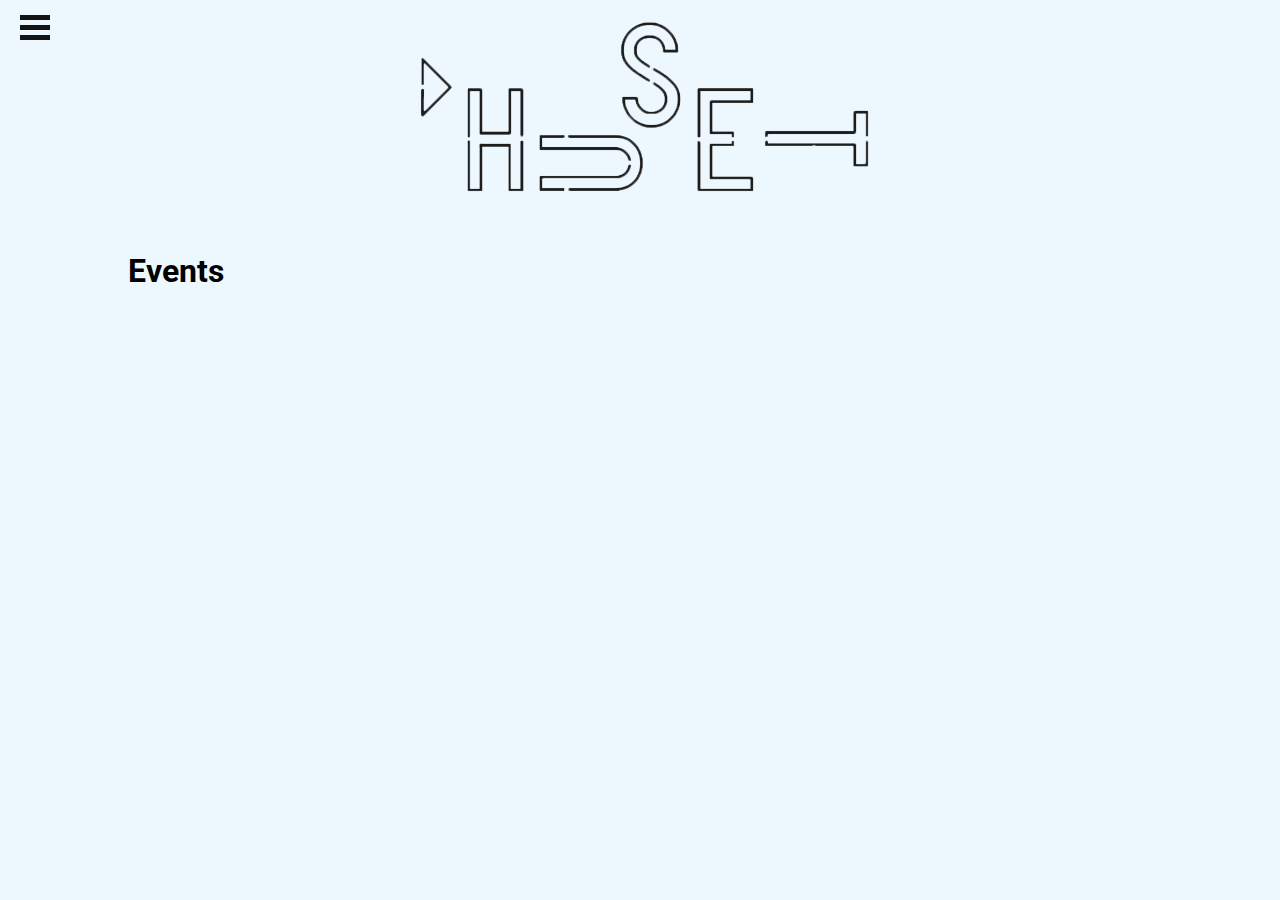
==== index.html @ 37da522d "menu, fluid grids, sorting by categories" ====
<!DOCTYPE html>
<html lang="">
<head>
    <meta charset="utf-8">
    <meta name="viewport" content="width=device-width, initial-scale=1.0">
    <link rel="stylesheet" href="style.css">
    <link href="https://fonts.googleapis.com/css?family=Roboto:500" rel="stylesheet">
    <title>Huset-CPH</title>
</head>

    <body>


        <div id="sidebar">
            <div class="toggle-btn" onclick="toggleSidebar()">
                <span></span>
                <span></span>
                <span></span>
            </div>

            <ul class="menuScroll">
                <li><a href="home.html">Home</a></li>
                <li><a href="index.html">Events</a>
                    <ul id="menu-events"></ul>
                </li>
            </ul>
        </div>

         <header>
            <img id="huset-logo" src="logo-trans.png" alt="Huset-cph-logo">
        </header>

        <div class="grids">

            <h1>Events</h1>

            <main>
                <section id="evtlist">
                    <template id="evttemplate">
                        <article class="event">
                            <h1>TITLE</h1>
                            <h2 class="price"><span></span> kr</h2>
                            <img src="" alt="Picture of the event">
                            <div class="time">Late anyways</div>
                            <div class="date">Date: me</div>
                            <div class="venue">Where you wanna be</div>
                            <div class="description"></div>
                            <li><a class="readmore" href="subpage.html?id=">Read more</a></li>
                        </article>
                    </template>
                </section>
            </main>
        </div>


    </body>


    <script src="main.js"></script>
    <script src="menu.js"></script>
</html>
---- style.css ----
* {
    margin: 0;
    padding: 0;
    font-family: 'Roboto', sans-serif;
}

/* menu */

#sidebar {
    position: fixed;
    width: 250px;
    max-width: 85%;  /* not sure if they shouldn't be reversed*/
    height: 100%;
    background: rgba(0,0,0,0.92);
    left: -250px;
    transition: all 500ms linear;
}

#sidebar.active {
    left: 0px;
}

#sidebar ul li {
    color: #fff;
    list-style: none;
    padding: 15px 20px;
    border-bottom: 1px solid rgba(100,100,100,0.8);
}

ul.menuScroll {
    overflow-y: scroll;
    height: 100%;
}

ul.menuScroll::-webkit-scrollbar {
    width: 0px;  /* remove scrollbar space */
    background: transparent;  /* optional: just make scrollbar invisible */
}

#sidebar .toggle-btn {
    position: absolute;
    left: 270px;
    top: 10px;
}

#sidebar .toggle-btn span {
    display: block;
    width: 30px;
    height: 5px;
    background: rgba(0,0,0,0.92);
    margin: 5px 0px;
}

/**/

body {
    background-color: #EDF8FE;
}

/* Fluid Grids */
.grids {
    width: 80%;
    margin-left: 10%;
}

main section {   /* main section */
    display: grid;
    grid-template-columns: repeat(auto-fill, minmax(16em, 1fr));
    grid-column-gap: 0.5em;
    grid-row-gap: 0.8em;
}

/*main article {
    max-height: 350px;
}*/

article img {
    width: 500px;
    max-width: 100%;
}


/**/
#huset-logo {
    display: block;
    margin: auto;
    max-width: 40%;
}
/**/
article {
    max-height: 400px;
    overflow: hidden;
}

.description {
    max-height: 100px;
    overflow: hidden;
}
/**/

.event {
    border: 3px solid #fff;
    padding: 1.5em;
}

.event .image {
    width: 100px;
    height: 100px;
}
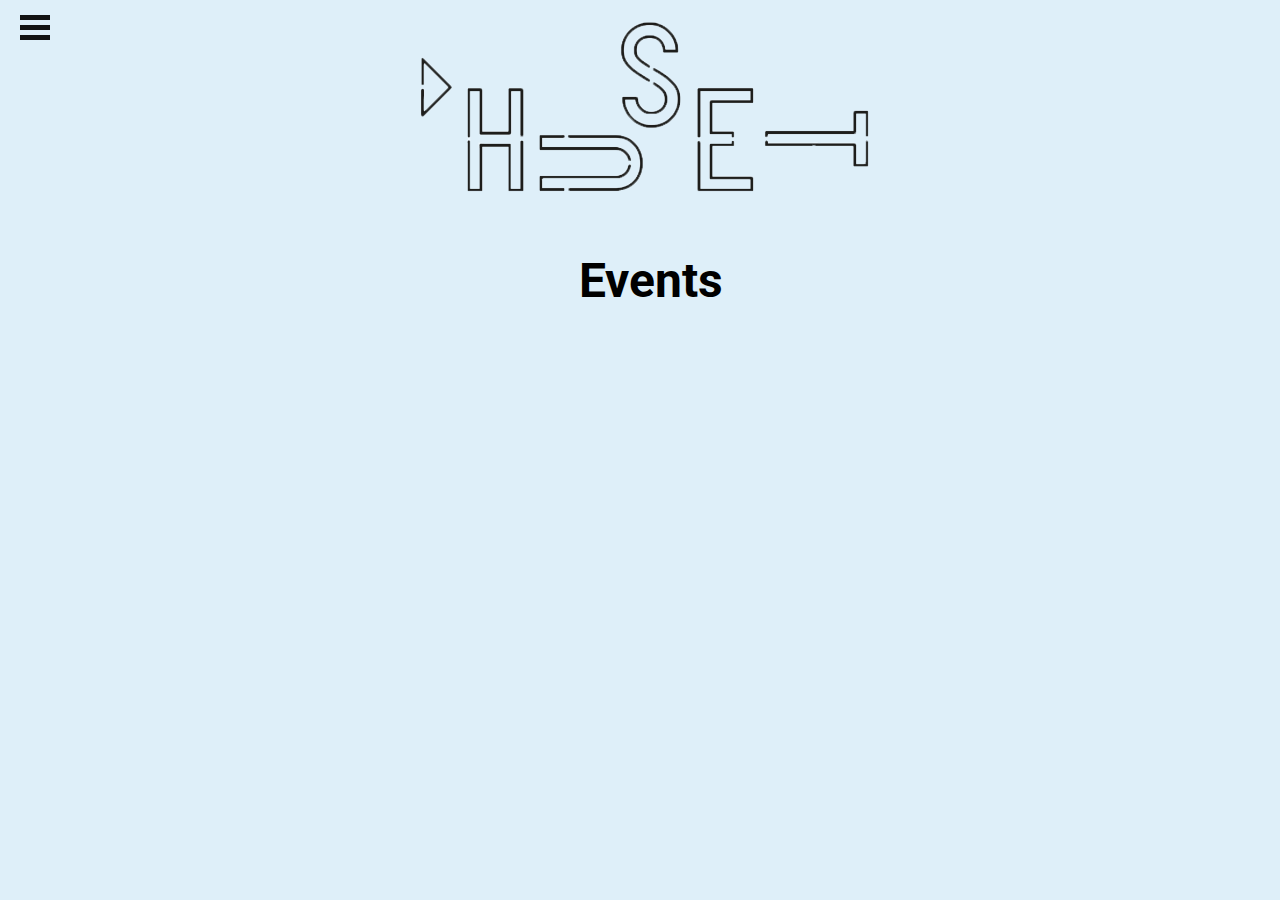
==== commit 55f3215e: "d" ====
--- a/index.html
+++ b/index.html
@@ -5,6 +5,7 @@
     <meta name="viewport" content="width=device-width, initial-scale=1.0">
     <link rel="stylesheet" href="style.css">
     <link href="https://fonts.googleapis.com/css?family=Roboto:500" rel="stylesheet">
+    <link href="https://fonts.googleapis.com/css?family=Roboto:300" rel="stylesheet">
     <title>Huset-CPH</title>
 </head>
 
@@ -32,7 +33,7 @@
 
         <div class="grids">
 
-            <h1>Events</h1>
+            <h1 id="page-title">Events</h1>
 
             <main>
                 <section id="evtlist">
--- a/style.css
+++ b/style.css
@@ -2,6 +2,10 @@
     margin: 0;
     padding: 0;
     font-family: 'Roboto', sans-serif;
+}
+
+body {
+    background-color:  #DEEFF9;
 }
 
 /* menu */
@@ -14,6 +18,7 @@
     background: rgba(0,0,0,0.92);
     left: -250px;
     transition: all 500ms linear;
+    z-index: 10;
 }
 
 #sidebar.active {
@@ -24,7 +29,13 @@
     color: #fff;
     list-style: none;
     padding: 15px 20px;
-    border-bottom: 1px solid rgba(100,100,100,0.8);
+}
+
+#sidebar ul li a {
+    text-decoration: none;
+    text-transform: uppercase;
+    color: #fff;
+    opacity: 0.8;
 }
 
 ul.menuScroll {
@@ -51,11 +62,20 @@
     margin: 5px 0px;
 }
 
-/**/
-
-body {
-    background-color: #EDF8FE;
-}
+#sidebar .bullet {
+    list-style: square;
+    list-style-position: inside;
+    padding-left: 10px;
+}
+
+.menu-icon {
+    width: 30px;
+
+}
+
+/**/
+
+
 
 /* Fluid Grids */
 .grids {
@@ -74,11 +94,12 @@
     max-height: 350px;
 }*/
 
-article img {
-    width: 500px;
-    max-width: 100%;
-}
-
+
+#page-title {
+    font-size: 3em;
+    margin-left: 44%;
+    margin-bottom: 20px;
+}
 
 /**/
 #huset-logo {
@@ -86,24 +107,103 @@
     margin: auto;
     max-width: 40%;
 }
-/**/
-article {
+/*Article design*/
+.event {
+    border: 1.5px solid #000;
+    background: #FBFDFE;
+    padding: 1.5em;
+    margin: 0.3em;
     max-height: 400px;
     overflow: hidden;
-}
+    position: relative;
+}
+
+article h1 {
+    max-width: 73%;
+    text-transform: uppercase;
+    font-size: 100%;
+}
+
+.price {
+    color: #f70000;
+    position: absolute;
+    right: 1em;
+    top: 1em;
+    font-size: 100%;
+}
+
+article img {
+    width: 500px;
+    max-width: 100%;
+     margin: 0.7em 0 1.1em 0;
+}
+
+.date, .time, .venue {
+    font-weight: 700;
+}
+
 
 .description {
-    max-height: 100px;
+    max-height: 80px;
     overflow: hidden;
-}
-/**/
-
-.event {
-    border: 3px solid #fff;
-    padding: 1.5em;
-}
-
-.event .image {
-    width: 100px;
-    height: 100px;
-}
+    margin-top: 0.5em;
+    font-size: 15px;
+    font-weight: 300;
+}
+
+.readmore {
+    position: absolute;
+    left: 36%;
+    bottom: 1em;
+    text-decoration: none;
+    color: #f70000;
+}
+
+.event li {
+    list-style: none;
+}
+/**/
+
+/* Subpage CSS*/
+#showSingleEvent {
+    display: block;
+    max-width: 50%;
+    margin: auto;
+    padding-top: 3%;
+
+}
+
+#showSingleEvent h1 {
+    padding: 7%;
+}
+
+#showSingleEvent img {
+    padding: 7%;
+}
+
+#showSingleEvent .time {
+    padding: 1%;
+}
+
+#showSingleEvent .date {
+    padding: 1%;
+}
+
+#showSingleEvent .venue {
+    padding: 1%;
+}
+
+#showSingleEvent .description {
+    height: 100%;
+    max-height: 100%;
+    overflow: visible;
+    margin-top: 0.5em;
+    font-size: 15px;
+    font-weight: 300;
+    padding-bottom: 13%;
+}
+/**/
+
+
+
+
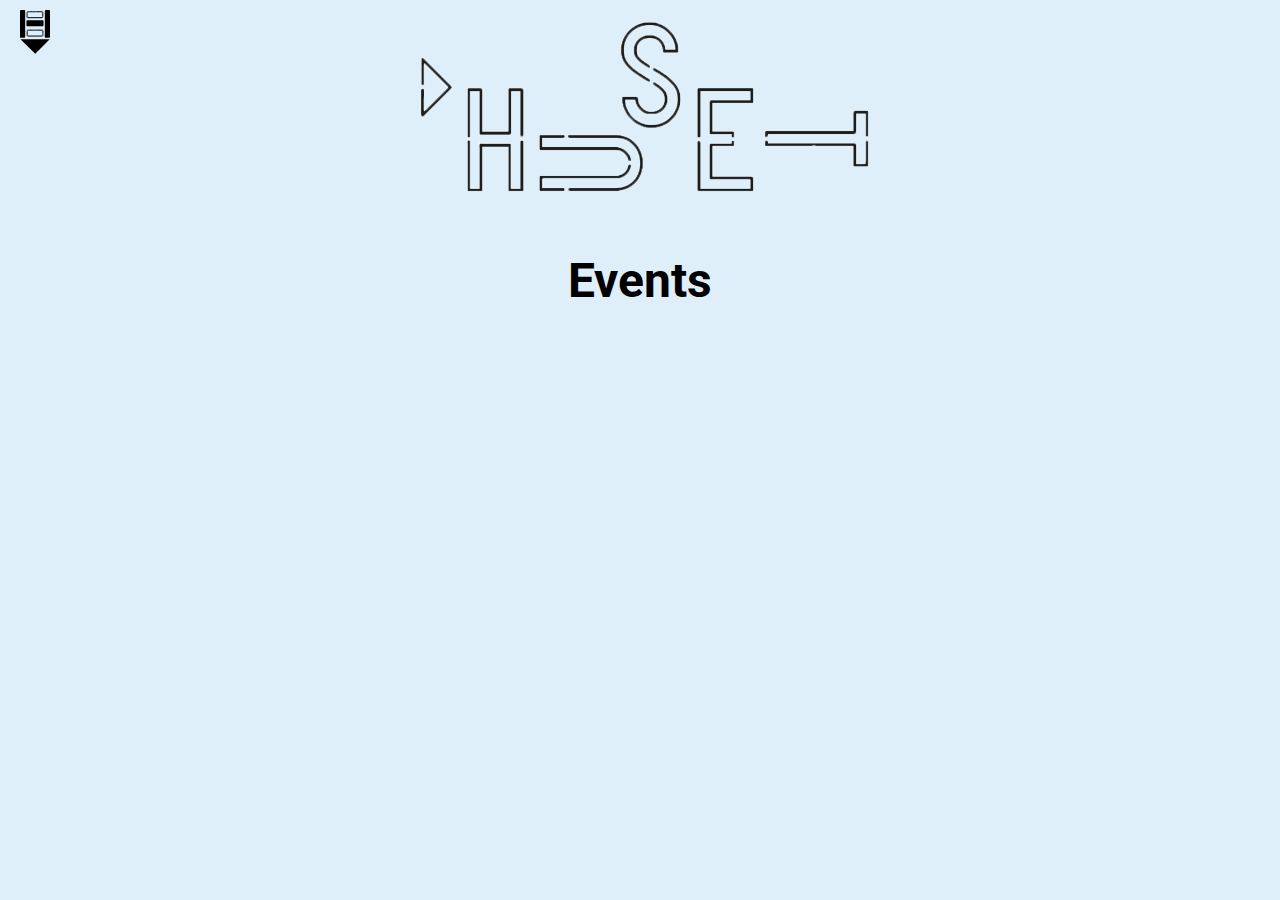
==== commit b81cd2f5: "final updates" ====
--- a/index.html
+++ b/index.html
@@ -14,13 +14,10 @@
 
         <div id="sidebar">
             <div class="toggle-btn" onclick="toggleSidebar()">
-                <span></span>
-                <span></span>
-                <span></span>
+                <svg class="menu-icon" id="Layer_1" data-name="Layer 1" xmlns="http://www.w3.org/2000/svg" viewBox="0 0 271.0611 394.9259"><defs><style>.cls-1{fill:none;stroke:#000;stroke-miterlimit:10;stroke-width:9px;}</style></defs><title>h</title><path d="M115,144V61.3333s-.3333-6.6667,8-8,30,0,30,0,8.6667-1.6667,8.6667,8.6667V294s1,9.3333-6,10S123,304,123,304s-8.337,1.6667-8.0018-8.6667S115,144,115,144Z" transform="translate(-114.9883 -52.7407)"/><path d="M339.3333,144V61.3333s-.3333-6.6667,8-8,30,0,30,0S386,51.6667,386,62V294s1,9.3333-6,10-32.6667,0-32.6667,0-8.337,1.6667-8.0018-8.6667S339.3333,144,339.3333,144Z" transform="translate(-114.9883 -52.7407)"/><path d="M271.6863,145.3467h50.6928s4.0881-.382,4.9058,9.1678,0,34.3794,0,34.3794,1.022,9.9318-5.3146,9.9318H179.7034s-5.7234,1.146-6.1322-6.8759,0-37.4353,0-37.4353-1.022-9.554,5.3146-9.17S271.6863,145.3467,271.6863,145.3467Z" transform="translate(-114.9883 -52.7407)"/><path class="cls-1" d="M269.4381,68.6779h46.707s3.7667-.3819,4.52,9.1659,0,34.3721,0,34.3721.9417,9.93-4.8967,9.93H184.6875s-5.2734,1.1457-5.65-6.8744,0-37.4274,0-37.4274-.9417-9.552,4.8967-9.168S269.4381,68.6779,269.4381,68.6779Z" transform="translate(-114.9883 -52.7407)"/><path class="cls-1" d="M270.4381,234.6779h46.707s3.7667-.3819,4.52,9.1659,0,34.3721,0,34.3721.9417,9.93-4.8967,9.93H185.6875s-5.2734,1.1457-5.65-6.8744,0-37.4274,0-37.4274-.9417-9.552,4.8967-9.168S270.4381,234.6779,270.4381,234.6779Z" transform="translate(-114.9883 -52.7407)"/><polygon points="4.012 264.926 268.345 264.926 138.012 394.926 4.012 264.926"/></svg>
             </div>
 
             <ul class="menuScroll">
-                <li><a href="home.html">Home</a></li>
                 <li><a href="index.html">Events</a>
                     <ul id="menu-events"></ul>
                 </li>
--- a/style.css
+++ b/style.css
@@ -97,8 +97,8 @@
 
 #page-title {
     font-size: 3em;
-    margin-left: 44%;
-    margin-bottom: 20px;
+    text-align: center;
+    padding-bottom: 30px;
 }
 
 /**/
@@ -144,7 +144,7 @@
 
 
 .description {
-    max-height: 80px;
+    max-height: 300px;
     overflow: hidden;
     margin-top: 0.5em;
     font-size: 15px;
@@ -153,10 +153,14 @@
 
 .readmore {
     position: absolute;
-    left: 36%;
-    bottom: 1em;
+    bottom: 0;
     text-decoration: none;
     color: #f70000;
+    width: 85%;
+    padding: 5px 0 13px 0;
+    background-color:  #FBFDFE;
+    text-align: center;
+    margin: 0;
 }
 
 .event li {
@@ -165,20 +169,41 @@
 /**/
 
 /* Subpage CSS*/
+
+.main-subpage {
+    padding: 4% 0;
+}
+
 #showSingleEvent {
     display: block;
     max-width: 50%;
     margin: auto;
-    padding-top: 3%;
+    padding: 0 5%;
+    border: black 4px solid;
 
 }
 
 #showSingleEvent h1 {
-    padding: 7%;
+    max-width: 100%;
+    padding: 10%;
+    text-transform: uppercase;
+}
+
+.img-price {
+    position: relative;
+}
+
+#showSingleEvent .price{
+    position: absolute;
+    right: 2px;
+    top: -32px;
+    font-size: 23px;
 }
 
 #showSingleEvent img {
-    padding: 7%;
+    padding: 1%;
+    padding-bottom: 5%;
+    max-width: 100%;
 }
 
 #showSingleEvent .time {
@@ -202,8 +227,57 @@
     font-weight: 300;
     padding-bottom: 13%;
 }
-/**/
-
-
-
-
+
+/**/
+
+/* Media queries */
+@media only screen and (max-device-width : 768px){
+    #sidebar .toggle-btn {
+        left: 258px;
+    }
+
+    #huset-logo {
+        max-width: 85%;
+        padding-top: 25px;
+    }
+
+    #page-title {
+        font-size: 2em;
+        padding-bottom: 20px;
+    }
+
+
+    .main-subpage {
+    padding:2%;
+}
+
+
+#showSingleEvent {
+    max-width: 100%;
+    padding: 0 10%;
+    border: none;
+
+}
+
+#showSingleEvent h1 {
+    padding: 15% 0 10% 5%;
+    font-size: 20px;
+}
+
+#showSingleEvent .price{
+    position: absolute;
+    top: -31px;
+}
+
+#showSingleEvent img {
+    padding: 1px;
+    max-width: 100%;
+    border: solid black 2px;
+}
+
+}
+/**/
+
+
+
+
